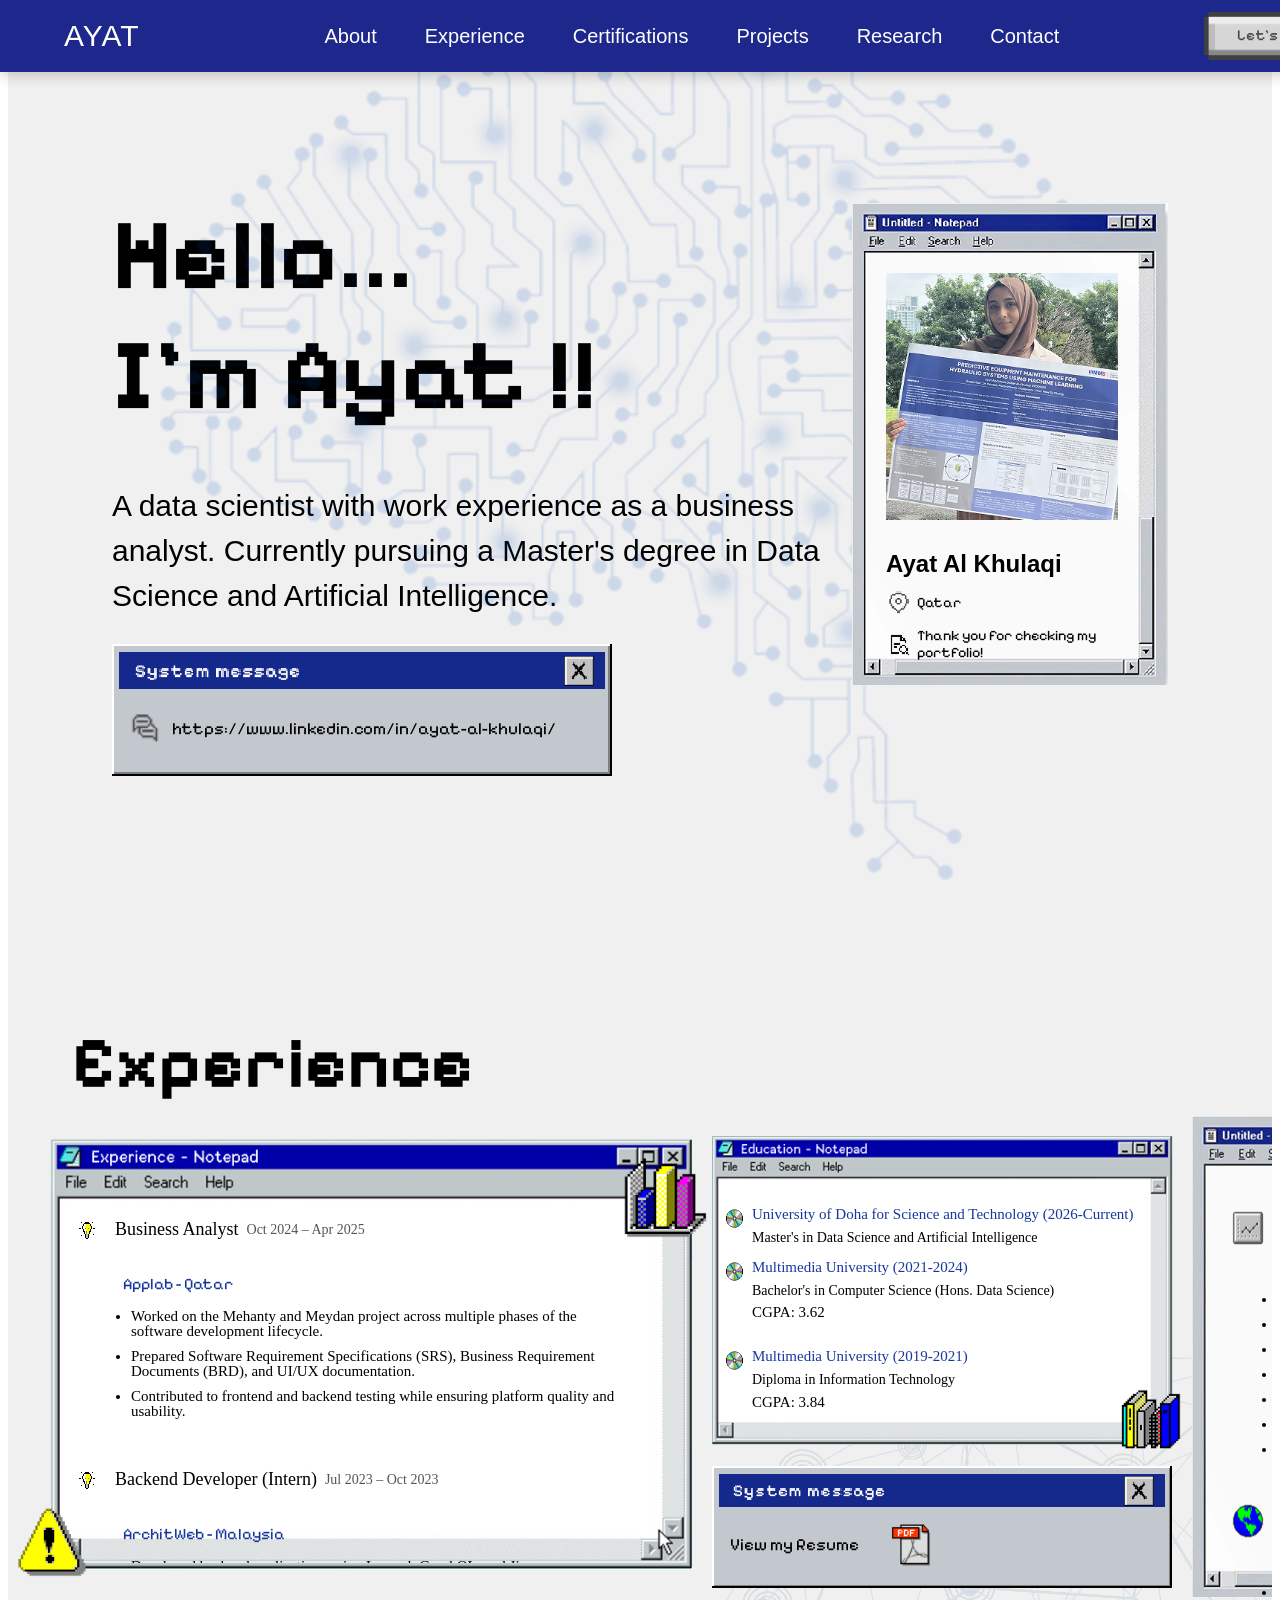
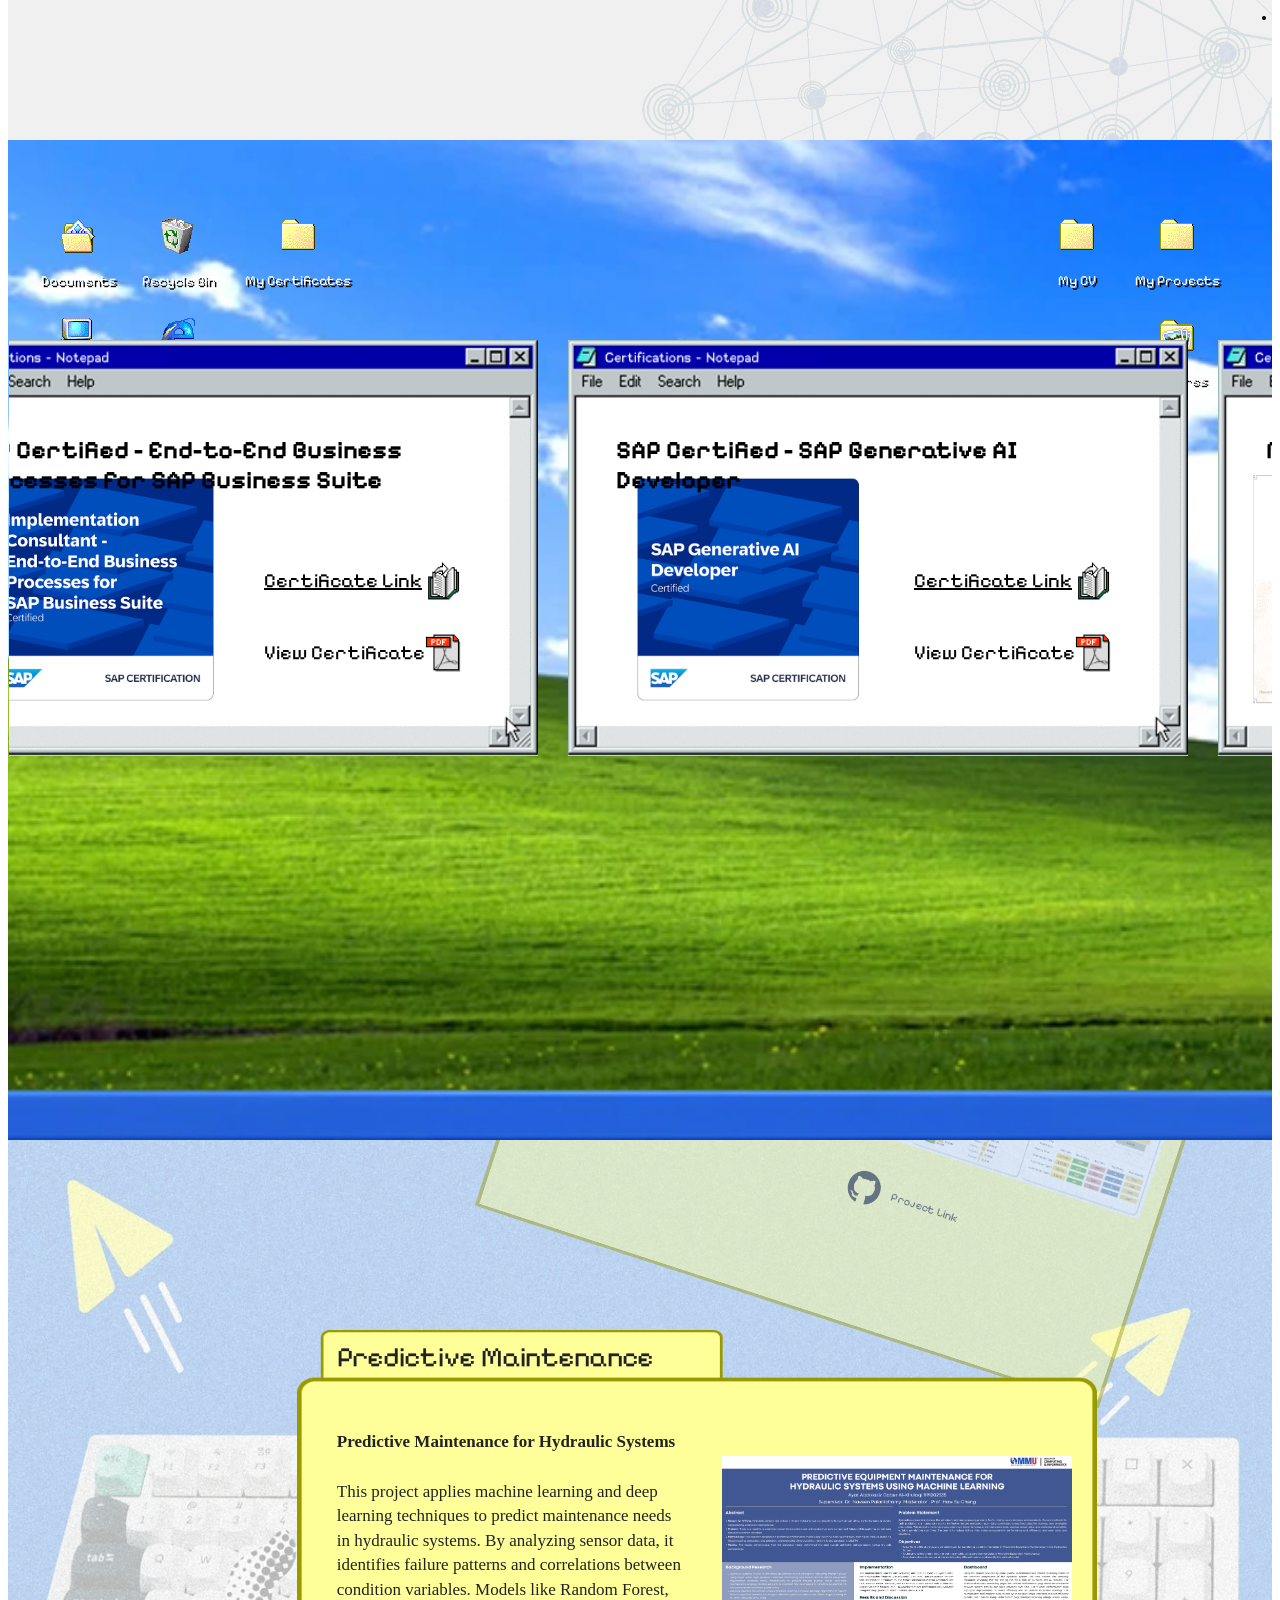
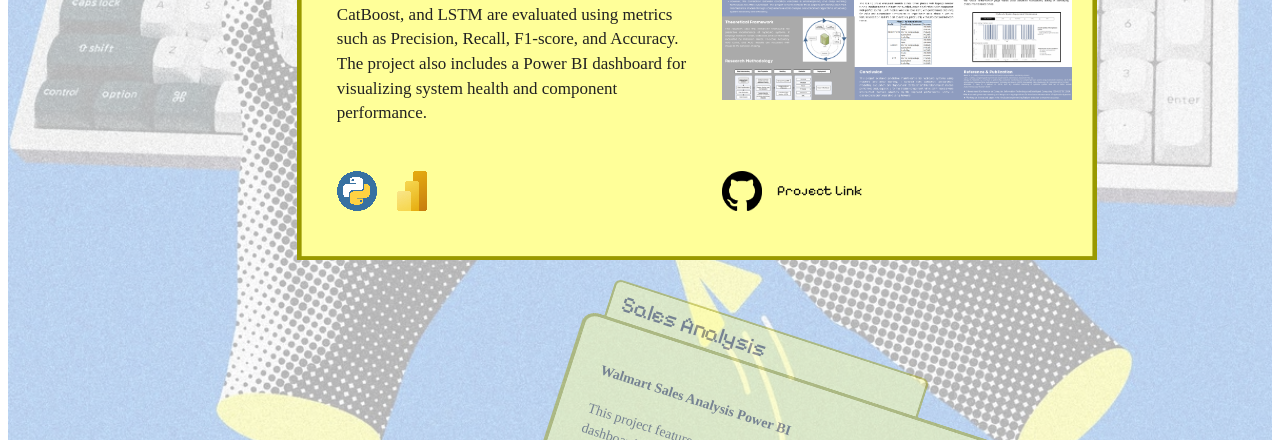
==== index.html @ b6288d49 "Changed the main file name" ====
<!DOCTYPE html>
<html lang="en">

<head>
    <meta charset="UTF-8">

    <meta
        name="viewport"
        content="width=device-width, initial-scale=1.0"
    >

    <title>Ayat Portfolio</title>

    <link rel="stylesheet" href="css/style.css">
    <link rel="stylesheet" href="css/header.css">
    <link rel="stylesheet" href="css/about.css">
    <link rel="stylesheet" href="css/experience.css">
    <link rel="stylesheet" href="css/cretifications.css">
    <link rel="stylesheet" href="css/projects.css">

    <link href="https://fonts.googleapis.com/css2?family=Pixelify+Sans:wght@400;500;600;700&display=swap"
    rel="stylesheet">
</head>

<body>

    <div id="header-container"></div>

    <main>

        <div id="about-container"></div>

        <div id="experience-container"></div>


        <div id="cretifications-container"></div>

        <div id="projects-container"></div>

    </main>

    <script src="js/components.js"></script>
    <script src="js/about.js"></script>
    <script src="js/cretifications.js"></script>
    <script src="js/projects.js"></script>


</body>

</html>
---- css/header.css ----
.header {
    width: 100%;
    min-height: 72px;

    background-color: #1d278c;

    display: flex;
    align-items: center;
    justify-content: space-between;

    padding: 0 64px;

    position: fixed;
    top: 0;
    left: 0;
    z-index: 1000;

    box-shadow: 0 4px 12px rgba(0, 0, 0, 0.18);
}

/* LOGO */

.header__logo a {
    font-family: "Super Pixel", sans-serif;
    font-size: 30px;
    color: #ffffff;

    text-decoration: none;
    letter-spacing: 1px;
}

/* NAVIGATION */

.header__nav ul {
    display: flex;
    align-items: center;
    gap: 48px;

    list-style: none;
}

.header__nav a {
    font-family: "Gome Pixel", sans-serif;
    font-size: 20px;

    color: #ffffff;
    text-decoration: none;

    transition: opacity 0.2s ease;
}

.header__nav a:hover {
    opacity: 0.75;
}

/* BUTTON */

.talk-btn {
    width: 140px;
    height: 48px;

    display: flex;
    align-items: center;
    justify-content: center;

    text-decoration: none;

    background-image: url("../assets/icons/header-btn.png");
    background-repeat: no-repeat;
    background-position: center;
    background-size: 100% 100%;

    transition: transform 0.15s ease;
}

.talk-btn span {
    font-family: "Pixelify Sans", sans-serif;
    font-size: 0.95rem;
    font-weight: 500;

    color: #4a4a4a;

    transform: translateY(-1px);
}

.talk-btn:hover {
    transform: translateY(-2px);
}

.talk-btn:active {
    transform: translateY(1px);
}
---- css/about.css ----
.about {
    position: relative;

    min-height: calc(100vh - var(--header-height));

    background-color: #F0F0F0;

    padding: 64px;

    display: flex;
    align-items: center;

    overflow: hidden;
}

.about::before {
    content: "";

    position: absolute;
    inset: 0;

    background-image: url("../assets/img/ml.png");
    background-repeat: no-repeat;
    background-position: center;
    background-size: contain;

    opacity: 0.15;

    pointer-events: none;

    z-index: 0;
}

.about__content {
    width: 100%;

    display: flex;
    justify-content: space-between;
    align-items: center;

    padding: 40px;
}

/* LEFT SIDE */

.about__intro {
    max-width: 740px;
}

.about__title {
    font-family: "Pixelify Sans", sans-serif;
    font-size: 100px;
    font-weight: 700;

    line-height: 1.2;

    margin-bottom: 48px;
}

.about__description {
    font-family: "Gome Pixel", sans-serif;
    font-size: 30px;

    line-height: 1.5;

    margin-bottom: 26px;
}

/* SYSTEM MESSAGE */

.system-message {
    position: relative;

    width: 500px;

    transition: opacity 0.3s ease;
}

.system-message.hidden {
    opacity: 0;
    pointer-events: none;
}

.system-message__bg {
    width: 100%;
    display: block;

    image-rendering: pixelated;
}

.system-message__content {
    position: absolute;
    inset: 0;

    display: flex;
    align-items: center;
    gap: 12px;

    padding: 36px 18px 0;

    text-decoration: none;
}

.system-message__content span {
    font-family: "Pixelify Sans", sans-serif;
    color: #000;
    font-size: 17px;
}
.system-message__content img {
    width: 30px;
    height: 30px;
}

.system-message__close {
    position: absolute;
    top: 12px;
    right: 18px;

    width: 30px;
    height: 30px;

    padding: 0;

    border: none;
    background: transparent;

    cursor: pointer;

    z-index: 2;
}

.system-message__close img {
    width: 100%;
    height: 100%;

    display: block;

    image-rendering: pixelated;
}

.system-message__close:hover {
    transform: scale(1.05);
}

/* RIGHT SIDE */

.about__card {
    position: relative;

    width: 360px;
}

.about__card-bg {
    width: 100%;
    display: block;

    image-rendering: pixelated;
}

.about__card-content {
    position: absolute;

    top: 70px;
    left: 34px;
    right: 24px;
    bottom: 24px;

    display: flex;
    flex-direction: column;
}

/* PHOTO */

.about__photo-wrapper {
    width: 90%;

    background: #d9d9d9;

    overflow: hidden;

    margin-bottom: 10px;
}

.about__photo {
    width: 100%;
    height: 100%;

    object-fit: cover;
}

/* DETAILS */

.about__name {
    font-family: "Gome Pixel", sans-serif;
    font-size: 1.5rem;

    margin-bottom: 12px;
}

.about__info {
    display: flex;
    flex-direction: column;
    gap: 12px;
}

.about__info-item {
    display: flex;
    align-items: center;
    gap: 6px;

    font-family: "Pixelify Sans", sans-serif;
    font-size: 0.9rem;
}

.about__info-item img {
    width: 25px;
    height: 25px;

    image-rendering: pixelated;
}
---- css/experience.css ----
.experience {
    position: relative;
    height: 700px;
    padding: 80px 64px;
    background-color: #F0F0F0;
    overflow: hidden;
}

.experience::before {
    content: "";
    position: absolute;
    inset: 0;

    background-image: url("../assets/img/ml-map1.png");
    background-repeat: no-repeat;
    background-position: bottom right;
    background-size: 50%;

    opacity: 0.1;

    pointer-events: none;
    z-index: 0;
}

.experience__content {
    position: relative;
    z-index: 1;

    min-height: 950px;
}

.experience__title {
    font-family: "Pixelify Sans", sans-serif;
    font-size: 72px;
    margin-bottom: 10px;
}

/* ======================
   EXPERIENCE WINDOW
====================== */

.experience-window {
    position: relative;
    width: 950px;
    right: 80px;
}

.experience-window .window-bg {
    width: 80%;
    display: block;
}

.window-content {
    position: absolute;
    top: 85px;
    left: 75px;
    right: 45px;
    bottom: 45px;

    width: 550px;

    overflow-y: auto;
}

/* ======================
   JOBS
====================== */

.job {
    margin-bottom: 32px;
}

.job__header {
    display: flex;
    align-items: center;
    gap: 8px;
}

.job__title {
    font-size: 18px;
    font-weight: 500;
}

.job__icon {
    width: 40px;
    height: 40px;

    flex-shrink: 0;

    image-rendering: pixelated;
}


.job__date {
    font-size: 14px;
    color: #555;
}

.job__company {
    font-family: "Pixelify Sans", sans-serif;
    font-size: 16px;

    color: #18379d;

    margin-left: 56px;
}

.job__details {
    margin-left: 48px;
    padding-left: 16px;
}

.job__details li {
    font-size: 15px;
    line-height: 1;
    margin-bottom: 10px;
}

/* ======================
   SKILLS WINDOW
====================== */

.skills-window {
    position: absolute;

    top: 0;
    left: 1120px;

    width: 350px;
}

.skills-window .window-bg {
    width: 90%;
    display: block;
}

.skills-content {
    position: absolute;

    top: 65px;
    left: 25px;
    right: 25px;
    bottom: 25px;
}

/* Skills Header */

.skills-header {
    display: flex;
    align-items: center;
}

.skills-header__icon {
    width: 62px;
    height: 62px;

}

.skills-header h3 {
    font-family: "Gome Pixel", sans-serif;
    font-size: 30px;
}

/* Skills List */

.skills-list {
    margin-left: 20px;
}

.skills-list li {
    font-size: 15px;
    margin-bottom: 8px;
}

/* Languages */

.languages-header {
    display: flex;
    align-items: center;

    margin-top: 10px;
}

.languages-header__icon {
    width: 62px;
    height: 62px;
    flex-shrink: 0;
}

.languages-header h3 {
    font-family: "Gome Pixel", sans-serif;
    font-size: 30px;
}

.languages-list {
    margin-left: 20px;
}

.languages-list li {
    font-size: 15px;
    margin-bottom: 8px;
}


/* ======================
   EDUCATION
====================== */

.education-window {
    position: absolute;

    top: 20px;
    left: 640px;
    width: 500px;
}

.education-window .window-bg {
    width: 100%;
    display: block;
}

.education-content {
    position: absolute;
    top: 70px;
    left: 5px;
    right: 25px;
    bottom: 25px;

    overflow-y: auto;
}

.education-item {
    display: flex;
    align-items: flex-start;

    margin-bottom: 12px;
}

.education-icon {
    width: 35px;
    height: 35px;
    margin-top: -5px;
}


.education-info {
    flex: 1;
}

.education-school {
    margin: 0 0 6px;

    color: #18379d;

    font-size: 15px;
    font-weight: 500;
}

.education-degree {
    margin: 0;

    font-size: 14px;
    line-height: 1.3;
}

.education-cgpa {
    margin-top: 4px;

    font-size: 15px;
}

/* ======================
   RESUME
====================== */
#resumeMessage {
    position: absolute;

    top: 350px;
    left: 640px;

    width: 460px;
}

#closeBtn {

    top: 10px;
}


.resume-icon {
    width: 80px !important;
    height: 80px !important;
}
---- css/cretifications.css ----
/* ==========================================
   CERTIFICATIONS
========================================== */

.cretifications {
    position: relative;
    min-height: 100vh;
    overflow: hidden;
    padding: 50px 60px;
}

/* ==========================================
   BACKGROUND
========================================== */

.certificates__background {
    position: absolute;
    inset: 0;

    width: 100%;
    height: 100%;

    object-fit: cover;

    z-index: -2;
}

/* ==========================================
   DESKTOP ICONS
========================================== */

.desktop-icons{
    position:absolute;
    inset:0;
    z-index:1;
}

/* Every icon */

.desktop-icon{

    position:absolute;

    width:120px;

    display:flex;
    flex-direction:column;
    align-items:center;

    text-decoration:none;
    color:white;
}

.desktop-icon img{

    width:72px;
    height:72px;

    image-rendering:pixelated;
}

.desktop-icon span{
    font-family:"Pixelify Sans",sans-serif;
    font-size:14px;

    text-align:center;

    color:white;
    text-shadow:2px 2px black;
}

.desktop-icon:hover img,
.desktop-icon:hover span{

    animation:bounce .5s ease;
}

/* ==========================================
   WINDOWS XP POSITIONS
========================================== */

/* Left First col */

.icon-documents{

    top:60px;
    left:10px;
}

.icon-computer{

    top:160px;
    left:10px;
}

.icon-chrome{

    top:260px;
    left:10px;
}

/* Left Second col */
.icon-recycle{

    top:60px;
    left:110px;
}

.icon-ie{

    top:160px;
    left:110px;
}
.icon-firefox{

    top:260px;
    left:110px;
}

/* Left Third col */
.icon-cretifications{
    top:60px;
    left:230px;
}


/* Right First col */
.icon-projects{

    top:60px;
    right:35px;
}

.icon-pictures{

    top:160px;
    right:35px;
}

/* Right Second col */
.icon-cv{

    top:60px;
    right:135px;
}



/* ==========================================
   SLIDER
========================================== */

.certificates-slider{
    position:absolute;

    top:200px;
    left:1px;
    right:0;

    overflow:hidden;

    z-index:10;
}
.certificates-track {
    display: flex;
    gap: 30px;
    width: max-content;
    will-change: transform;
}
/* ==========================================
   CARD
========================================== */

.certificate-card{
    position:relative;
    flex:0 0 620px;

    height:auto;
}

.certificate-window{
    width:620px;
    display:block;
}

/* ==========================================
   CONTENT
========================================== */

.certificate-content{
    position:absolute;

    top:55px;
    left:30px;
    right:28px;
    bottom:25px;
}

/* Title */

.certificate-title{
    position:absolute;

    top:15px;
    left:18px;
    right:18px;

    font-family:"Pixelify Sans";
    font-size:25px;
    line-height:1.2;
}

/* Certificate Preview */

.certificate-preview{
    position:absolute;
    top:80px;
    left: 5px;

    width:300px;
    object-fit:contain;
}

/* Links */

.certificate-links{
    position:absolute;

    top:150px;
    right:85px;

    display:flex;
    flex-direction:column;
}

.certificate-links a{
    display:flex;
    align-items:center;
    gap:15px;

    text-decoration:none;
    color:black;

    font-family:"Pixelify Sans";
    font-size:20px;
}

.certificate-links img{
    width:72px;
    height:72px;
    position: relative;
    left:230px;

}

.certificate-links span {
    transition: .2s;
}

.certificate-link span{
    text-decoration: underline; 
}

/* ==========================================
   RESPONSIVE
========================================== */

@media (max-width:1400px){

    .certificate-card{

        flex:0 0 340px;

    }

}

@media (max-width:1200px){

    .desktop-icons{

        display:none;

    }

    .certificates-slider{

        left:40px;

    }

}
---- css/projects.css ----
/* ==========================================
   PROJECTS SECTION
========================================== */

.projects{
    position:relative;

    min-height:100vh;

    overflow:hidden;

    display:flex;
    justify-content:center;
    align-items:center;
}

/* ==========================================
   BACKGROUND
========================================== */

.projects__background{

    position:absolute;
    inset:0;

    width:100%;
    height:100%;

    object-fit:cover;

    opacity:.3;

    z-index:-2;

}



/* ==========================================
   SLIDER
========================================== */

.projects-slider{

    position:relative;

    width:100%;

    height:400px;

}

/* ==========================================
   PROJECT POSITIONS
========================================== */

.project-slide{

    position:absolute;

    width:760px;
    height:520px;

    transition:
        transform 1.5s ease,
        opacity 1.5s ease;

}

/* Center Folder */

.project-slide.active{

    top:130px;
    right:-260px;
    transform:
        translate(-50%,-50%)
        scale(1);

    opacity:1;

    z-index:5;

}

/* Top Right Folder */

.project-slide.next{

    top:130px;
    right:-260px;

    transform:
        rotate(12deg)
        scale(.88);

    opacity:0.5;

    z-index:2;

}

/* Bottom Left Folder */

.project-slide.previous{

    bottom:-100px;
    left:-260px;

    transform:
        rotate(-12deg)
        scale(.88);

    opacity:0.5;

    z-index:2;

}

/* ==========================================
   FOLDER
========================================== */

.project-folder{

    position:absolute;

    width:560px;
    height:120px;

    left:45%;

    transform-origin:center;

    transition:
        transform 2.2s ease,
        opacity 2.2s ease;

}

/* Current */

.project-folder.center{

    transform:
        translate(-50%,-50%)
        rotate(0deg)
        scale(1);

    opacity:1;
    z-index:5;

}

/* Next */

.project-folder.top{

    transform:
        translate(-8%,-450%)
        rotate(18deg)
        scale(.82);

    opacity:.45;
    z-index:2;

}

/* Previous */

.project-folder.bottom{

    transform:
        translate(-10%,450%)
        rotate(18deg)
        scale(.82);

    opacity:.45;
    z-index:2;

}

.project-folder__image{
    height: 530px;
    width: 800px;
}


/* ==========================================
   CONTENT
========================================== */

.project-content{

    position:absolute;

    inset:0;

}

/* ==========================================
   TITLE
========================================== */

.project-name{

    position:absolute;

    top:10px;
    left:40px;

    width:670px;

    font-family:"Pixelify Sans",sans-serif;

    font-size:28px;

    color:#222;

}

/* ==========================================
   GRID
========================================== */

.project-grid{

    position:absolute;

    top:100px;
    left:40px;

    width:500px;

    display:grid;

    grid-template-columns:1fr 1fr;

    grid-template-rows:auto auto;

    column-gap:35px;

    row-gap:45px;

}

/* ==========================================
   DESCRIPTION
========================================== */

.project-description{


    font-size:17px;
    width: 350px;

    line-height:1.45;

    color:#222;

}

/* ==========================================
   IMAGE
========================================== */

.project-preview{

    display:flex;

    justify-content:center;

    align-items:center;

}

.project-preview img{

    width:350px;

    max-height:250px;

    object-fit:contain;

}

/* ==========================================
   SKILLS
========================================== */

.project-skills{

    display:flex;

    flex-wrap:wrap;

    gap:15px;

    align-items:center;

}

.project-skills img{

    width:40px;
    height:40px;

    image-rendering:pixelated;

    transition:.25s;

}

.project-skills img:hover{

    animation:bounce .5s ease;

}

/* ==========================================
   GITHUB
========================================== */

.project-github{

    display:flex;

    align-items:center;

    gap:15px;

    text-decoration:none;

    color:#111;

    font-family:"Pixelify Sans",sans-serif;

    font-size:14px;

}

.project-github img{

    width:40px;
    height:40px;

}

.project-github:hover {
    text-decoration:underline;
}

/* ==========================================
   RESPONSIVE
========================================== */

@media (max-width:1500px){

    .project-slide{

        transform-origin:center;

    }

    .project-slide.active{

        transform:
            translate(-50%,-50%)
            scale(.85);

    }

}

@media (max-width:1200px){

    .project-slide.active{

        transform:
            translate(-50%,-50%)
            scale(.72);

    }

    .project-slide.next,
    .project-slide.previous{

        display:none;

    }

}
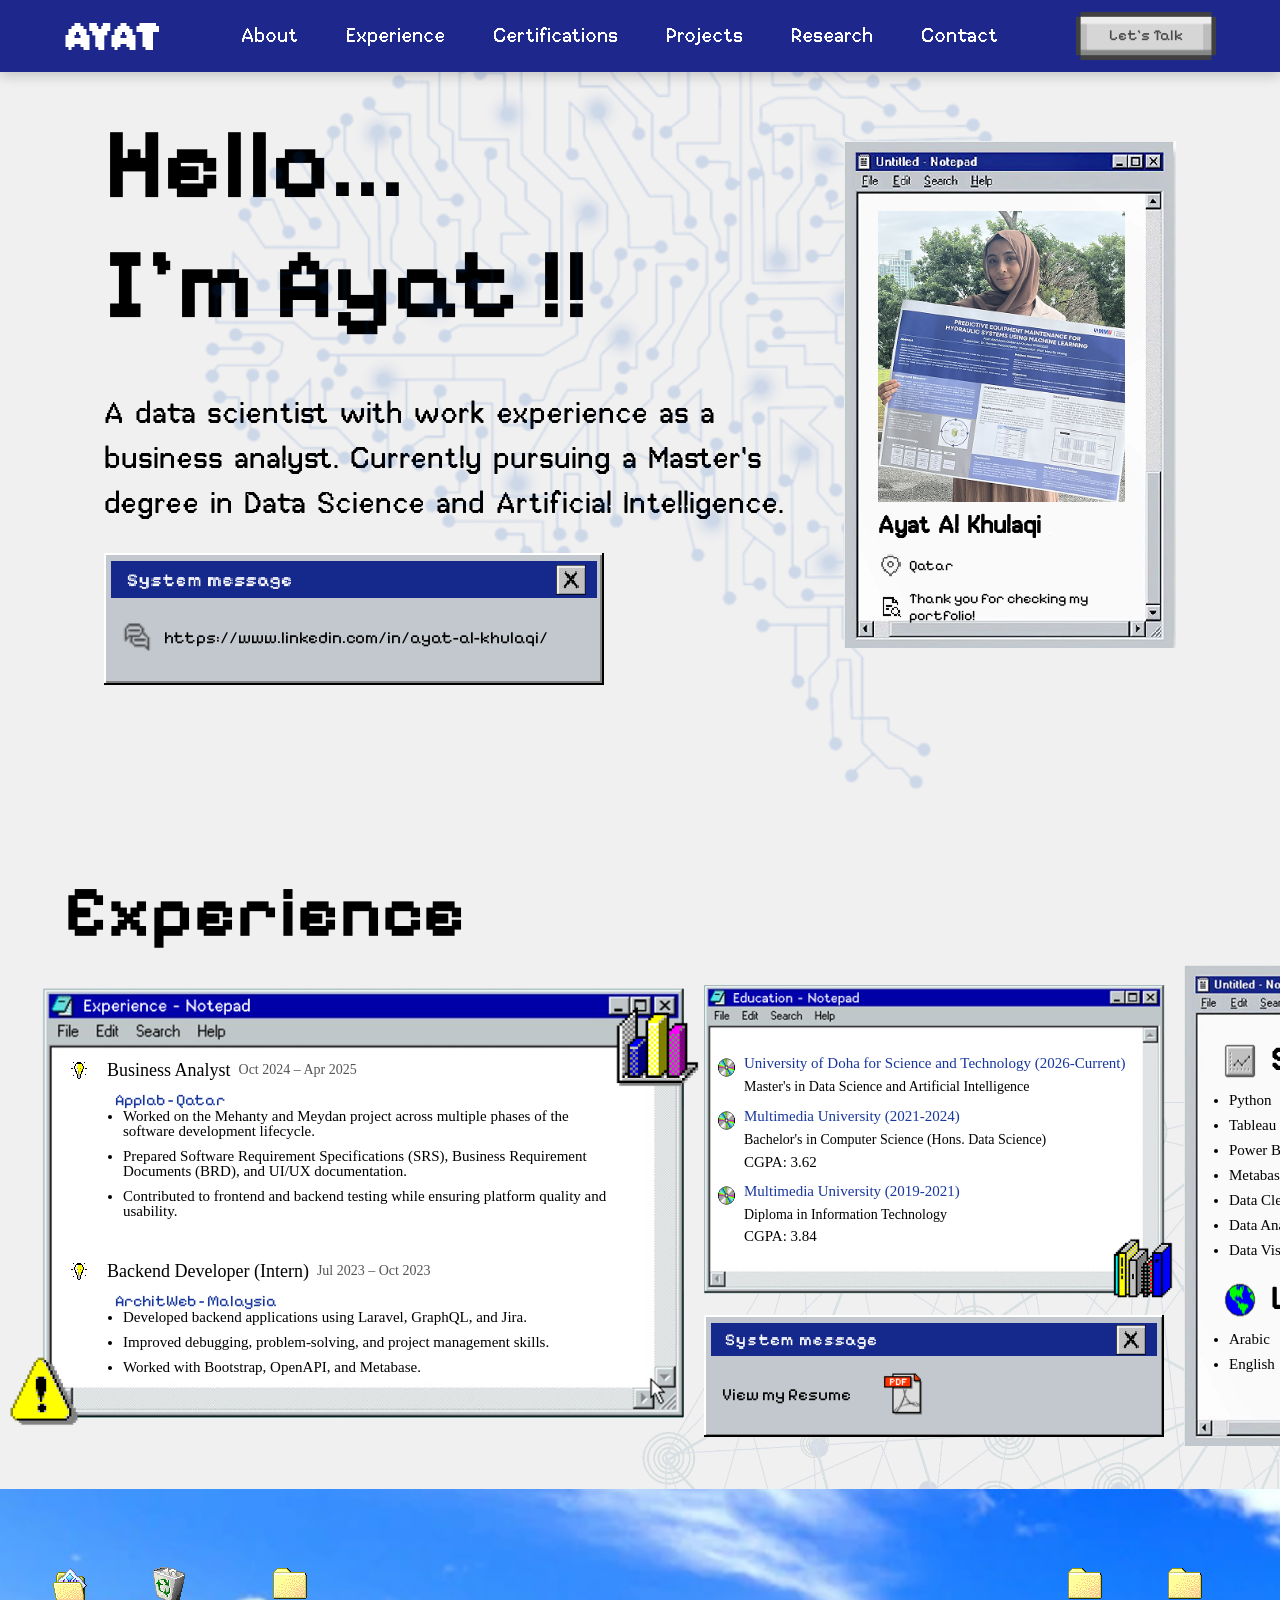
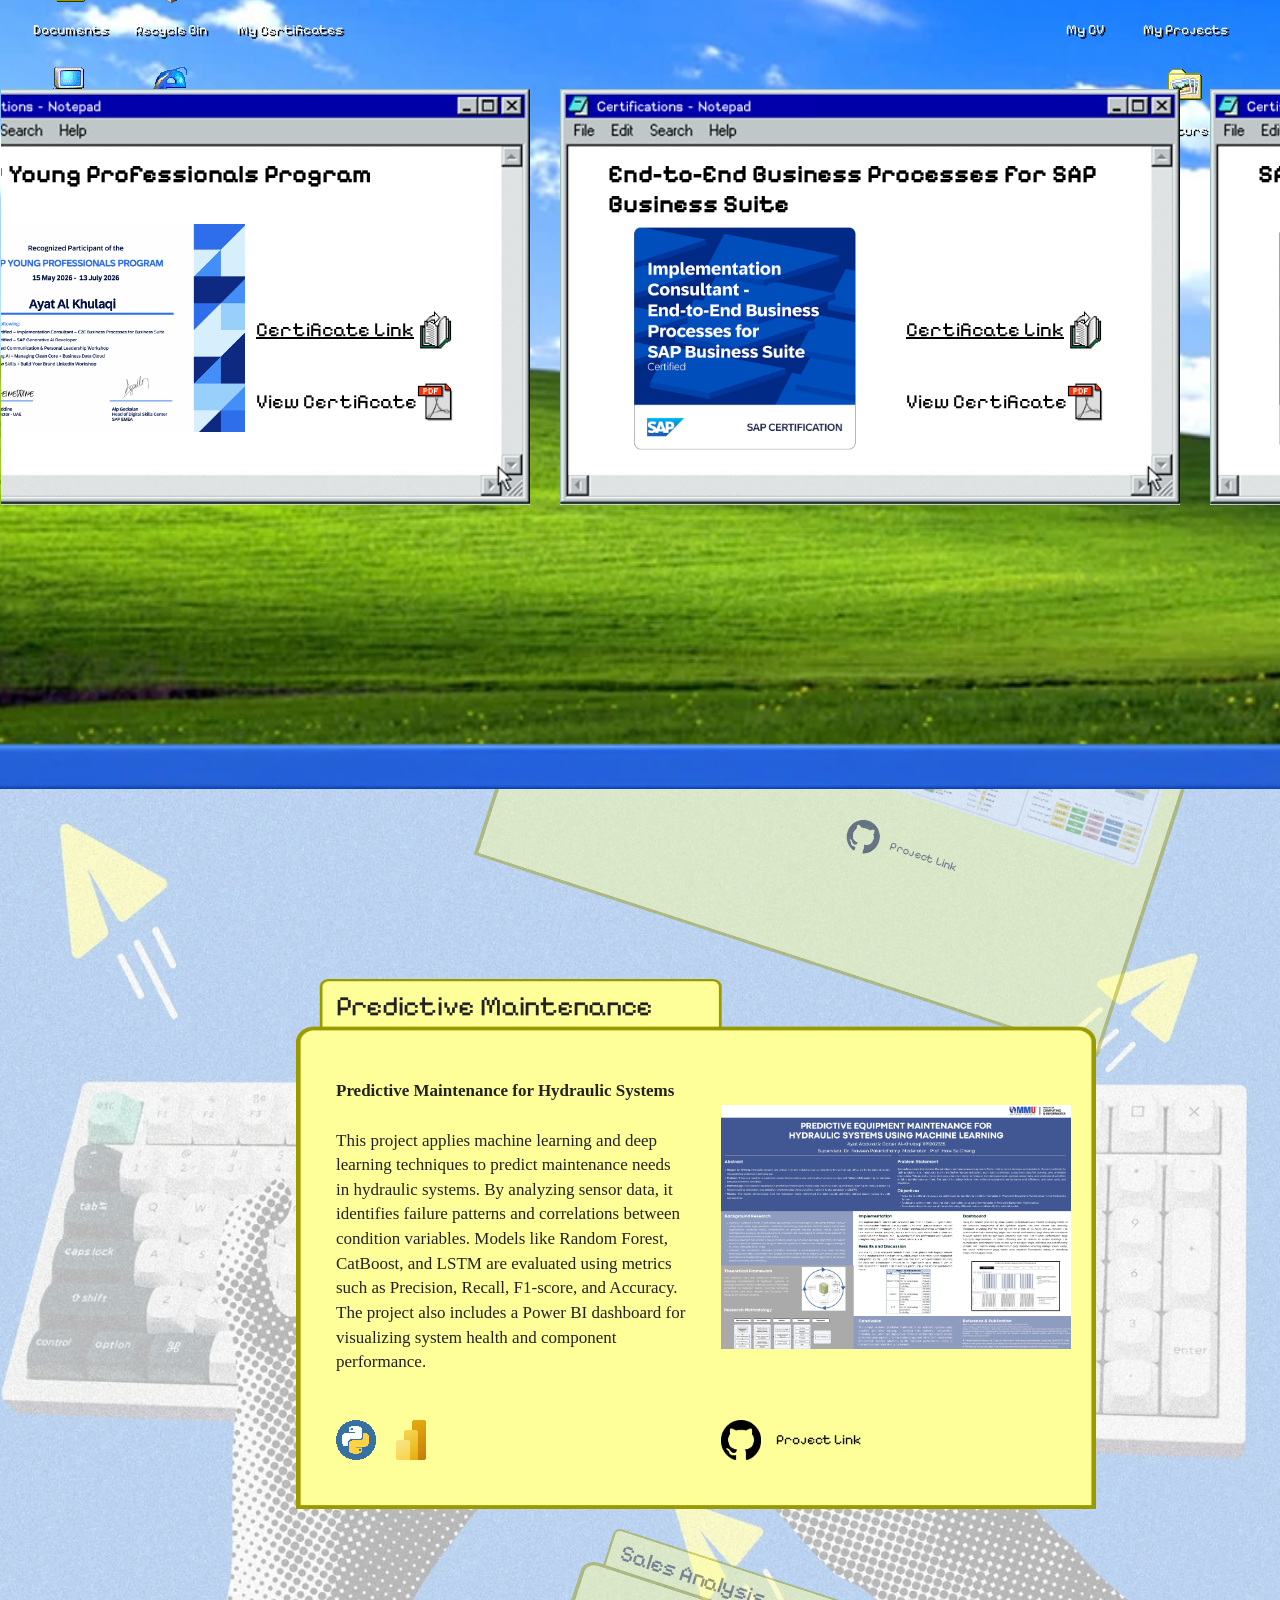
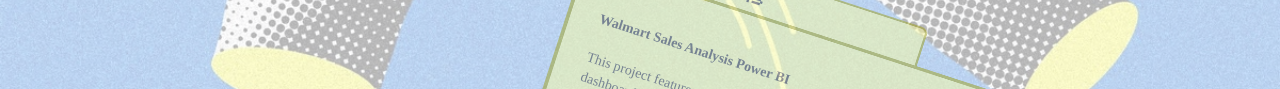
==== commit 8afcc451: "CSS file" ====
--- a/index.html
+++ b/index.html
@@ -11,7 +11,7 @@
 
     <title>Ayat Portfolio</title>
 
-    <link rel="stylesheet" href="css/style.css">
+    <link rel="stylesheet" href="style.css">
     <link rel="stylesheet" href="css/header.css">
     <link rel="stylesheet" href="css/about.css">
     <link rel="stylesheet" href="css/experience.css">
--- a/style.css
+++ b/style.css
@@ -0,0 +1,67 @@
+
+* {
+    margin: 0;
+    padding: 0;
+    box-sizing: border-box;
+}
+
+html,
+body {
+    width: 100%;
+    overflow-x: hidden;
+    cursor: url("../assets/cursors/pixel.cur"), auto;
+}
+a,
+button,
+.talk-btn,
+.job__icon,
+.languages-header__icon,
+.skills-header__icon,
+.system-message__close img,
+.project-github img,
+.project-github span,
+.project-skills {
+    cursor: url("../assets/cursors/pointer.cur"), pointer;
+}
+
+/* FONT IMPORTS */
+
+@font-face {
+    font-family: "Super Pixel";
+    src: url("../fonts/SuperPixel-m2L8j.ttf") format("truetype");
+    font-display: swap;
+}
+
+@font-face {
+    font-family: "Gome Pixel";
+    src: url("../fonts/GomePixel-ARJd7.otf") format("opentype");
+    font-display: swap;
+}
+
+
+.job__icon:hover,
+.skills-header__icon:hover,
+.languages-header__icon:hover,
+.education-icon:hover,
+.certificate-links a:hover img,
+.certificate-links a:hover span,
+.project-github:hover img,
+.project-github:hover span {
+    animation: bounce 0.5s ease;
+}
+
+@keyframes bounce {
+    0%,100% {
+        transform: translateY(0);
+    }
+
+    30% {
+        transform: translateY(-8px);
+    }
+
+    60% {
+        transform: translateY(-3px);
+    }
+}
+
+
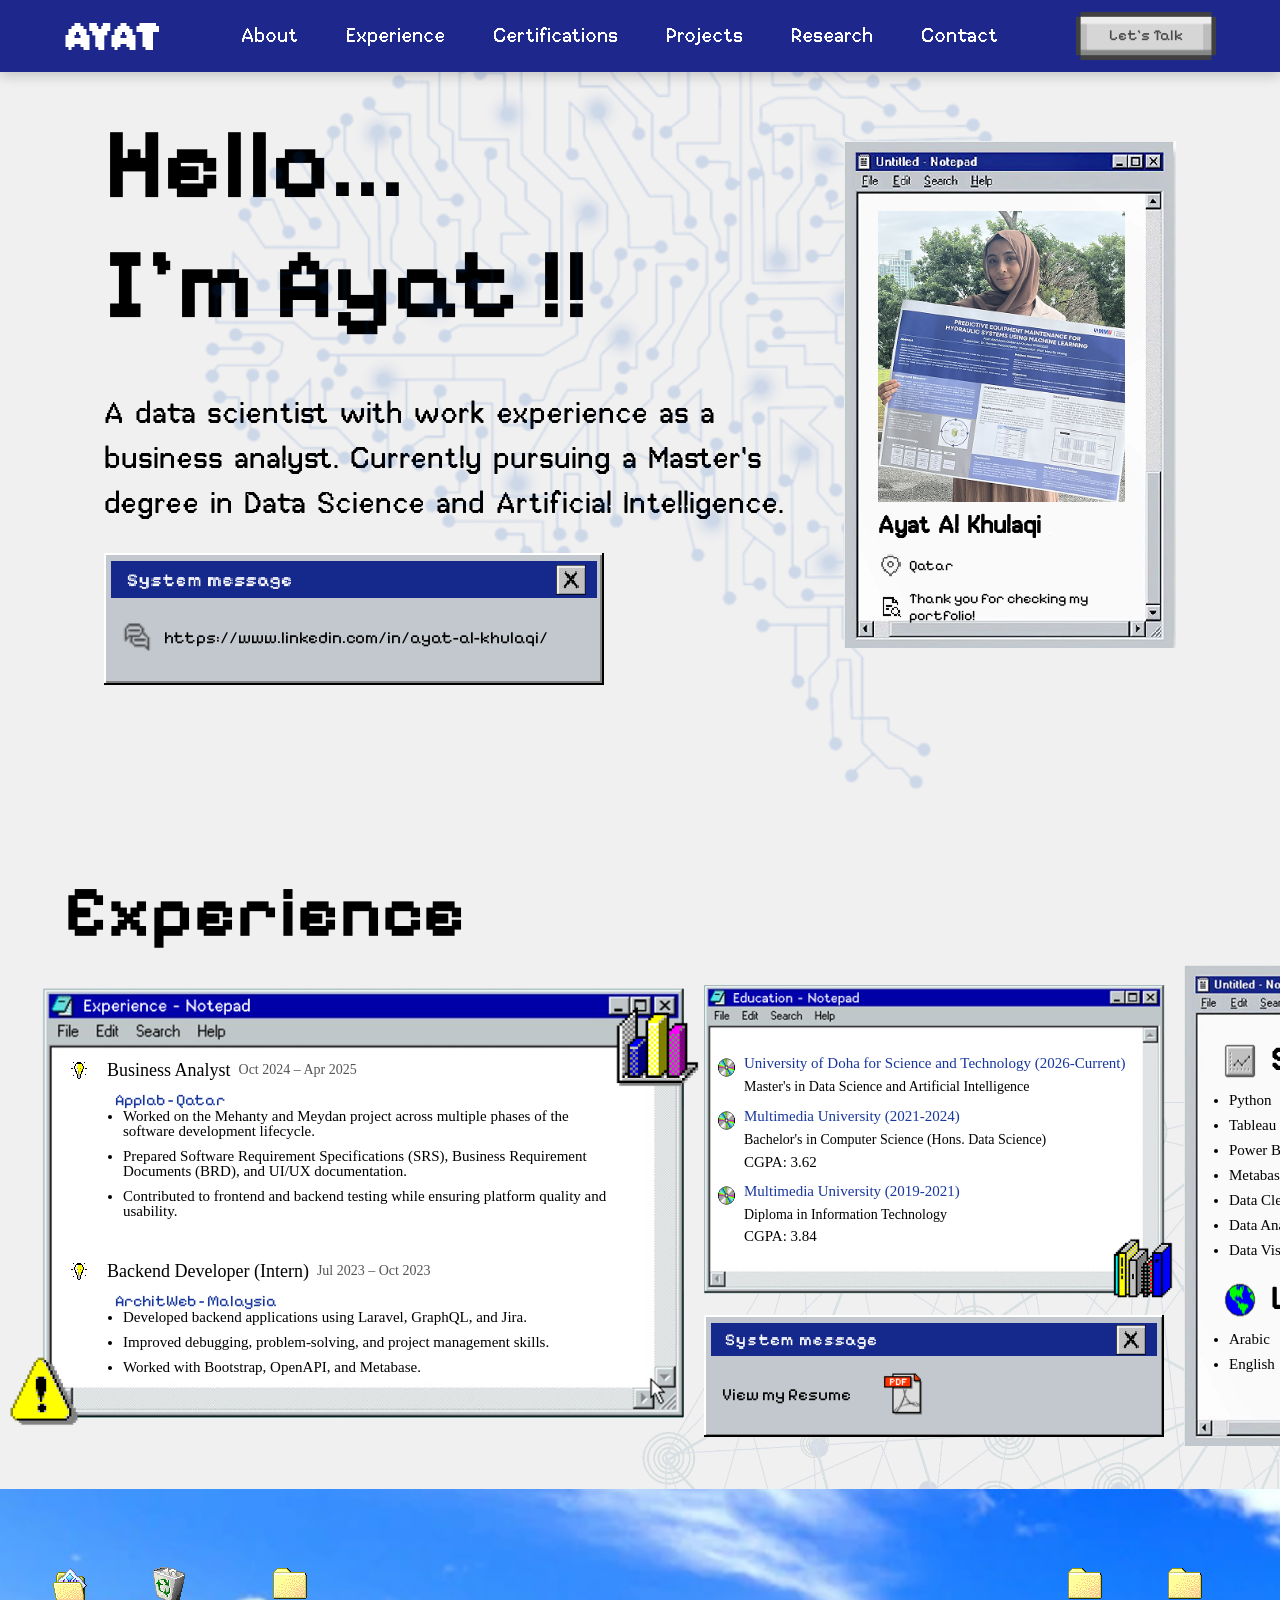
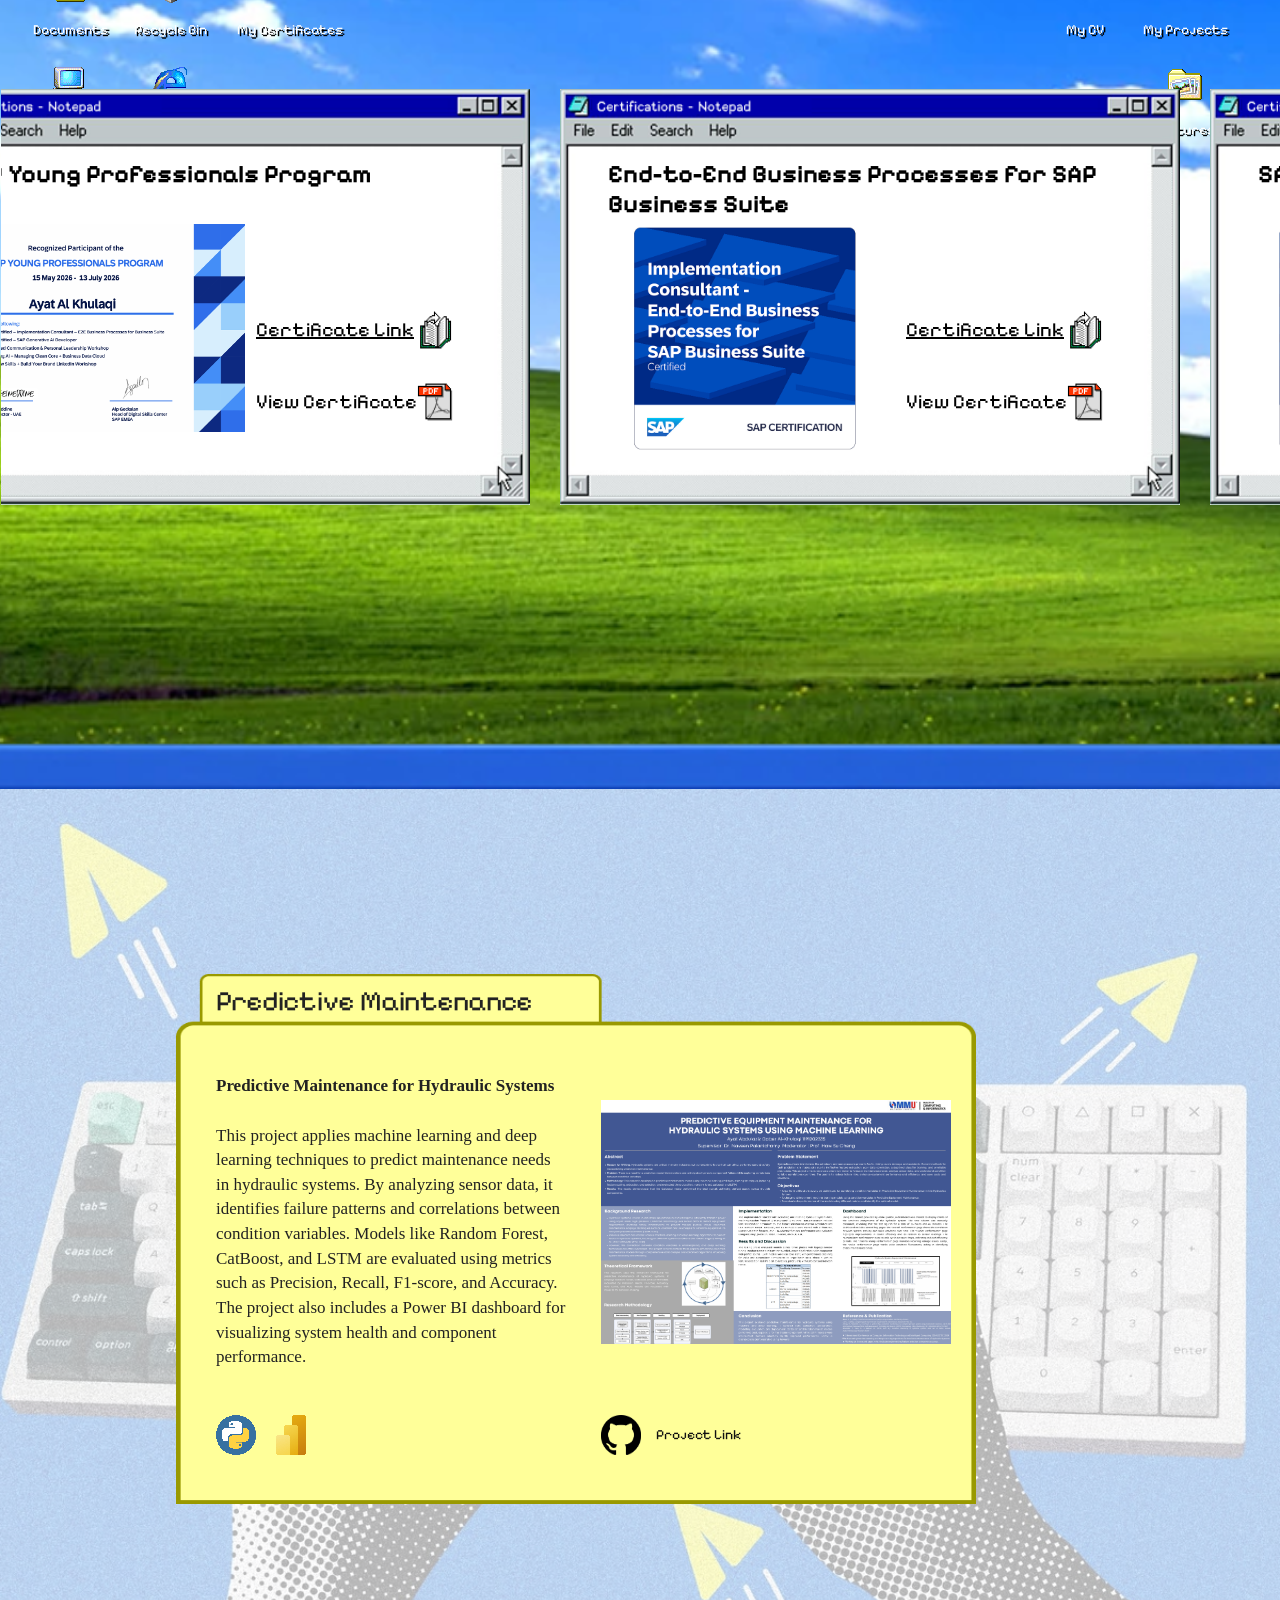
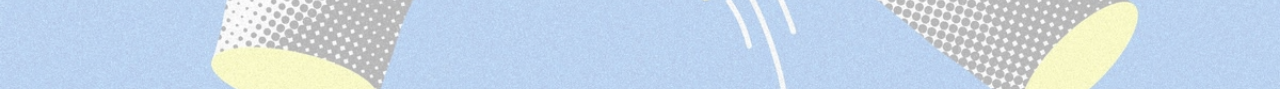
==== commit e1607504: "mobile view css" ====
--- a/index.html
+++ b/index.html
@@ -25,7 +25,6 @@
 <body>
 
     <div id="header-container"></div>
-
     <main>
 
         <div id="about-container"></div>
@@ -43,6 +42,7 @@
     <script src="js/about.js"></script>
     <script src="js/cretifications.js"></script>
     <script src="js/projects.js"></script>
+    <script src="js/mobileMenu.js"></script>
 
 
 </body>
--- a/css/header.css
+++ b/css/header.css
@@ -89,4 +89,306 @@
 
 .talk-btn:active {
     transform: translateY(1px);
+}
+
+/* ==========================================
+   MOBILE MENU
+========================================== */
+
+/* Hide mobile menu by default */
+
+.mobile-menu-btn,
+.mobile-menu {
+    display: none;
+}
+
+
+/* ==========================================
+   MOBILE
+========================================== */
+
+@media (max-width: 600px) {
+
+    /* HEADER */
+
+    .header {
+        min-height: 64px;
+
+        padding: 0 20px;
+
+        z-index: 1000;
+    }
+
+
+    /* LOGO */
+
+    .header__logo a {
+        font-size: 24px;
+    }
+
+
+    /* Hide desktop navigation */
+
+    .header__nav,
+    .talk-btn {
+        display: none;
+    }
+
+
+    /* ======================================
+       MENU BUTTON
+    ====================================== */
+
+    .mobile-menu-btn {
+
+        display: flex;
+
+        align-items: center;
+        justify-content: center;
+
+        width: 90px;
+        height: 42px;
+
+        border: none;
+
+        background: transparent;
+
+        background-image: url("../assets/icons/header-btn.png");
+        background-repeat: no-repeat;
+        background-position: center;
+        background-size: 100% 100%;
+
+        cursor: url("../assets/cursors/pointer.cur"), pointer;
+
+        padding: 0;
+
+        transition:
+            transform .15s ease;
+
+        position: relative;
+
+        z-index: 1002;
+    }
+
+
+    .mobile-menu-btn span {
+
+        font-family:
+            "Pixelify Sans",
+            sans-serif;
+
+        font-size: 16px;
+
+        color: #4a4a4a;
+    }
+
+
+    .mobile-menu-btn:hover {
+
+        transform:
+            translateY(-2px);
+
+    }
+
+
+    .mobile-menu-btn:active {
+
+        transform:
+            translateY(1px);
+
+    }
+
+
+    /* ======================================
+       MOBILE MENU PANEL
+    ====================================== */
+
+    .mobile-menu {
+
+        display: block;
+
+        position: absolute;
+
+        top: 64px;
+        left: 0;
+
+        width: 100%;
+
+        background-color: #1d278c;
+
+        box-shadow:
+            0 6px 12px rgba(0, 0, 0, .25);
+
+        opacity: 0;
+
+        visibility: hidden;
+
+        transform:
+            translateY(-15px);
+
+        transition:
+            opacity .2s ease,
+            transform .2s ease,
+            visibility .2s ease;
+
+        z-index: 1001;
+    }
+
+
+    /* OPEN STATE */
+
+    .mobile-menu.active {
+
+        opacity: 1;
+
+        visibility: visible;
+
+        transform:
+            translateY(0);
+
+    }
+
+
+    /* ======================================
+       MENU LIST
+    ====================================== */
+
+    .mobile-menu ul {
+
+        list-style: none;
+
+        display: flex;
+
+        flex-direction: column;
+
+        width: 100%;
+
+        padding: 10px 0 15px;
+
+        margin: 0;
+
+    }
+
+
+    .mobile-menu li {
+
+        width: 100%;
+
+    }
+
+
+    .mobile-menu li a {
+
+        display: block;
+
+        width: 100%;
+
+        padding: 15px 25px;
+
+        font-family:
+            "Gome Pixel",
+            sans-serif;
+
+        font-size: 19px;
+
+        color: white;
+
+        text-decoration: none;
+
+        transition:
+            background-color .15s ease,
+            padding-left .15s ease;
+
+    }
+
+
+    .mobile-menu li a:hover {
+
+        background-color:
+            rgba(255, 255, 255, .12);
+
+        padding-left: 32px;
+
+    }
+
+
+    /* ======================================
+       MOBILE LET'S TALK
+    ====================================== */
+
+    .mobile-menu-talk {
+
+        margin-top: 5px;
+
+        border-top:
+            1px solid rgba(255, 255, 255, .2);
+
+        padding-top: 5px;
+
+    }
+
+
+    .mobile-menu-talk a {
+
+        font-family:
+            "Pixelify Sans",
+            sans-serif !important;
+
+    }
+
+}
+
+
+/* ==========================================
+   SMALL PHONES
+========================================== */
+
+@media (max-width: 480px) {
+
+    .header {
+
+        padding:
+            0 15px;
+
+    }
+
+
+    .header__logo a {
+
+        font-size: 21px;
+
+    }
+
+
+    .mobile-menu-btn {
+
+        width: 80px;
+        height: 38px;
+
+    }
+
+
+    .mobile-menu-btn span {
+
+        font-size: 14px;
+
+    }
+
+
+    .mobile-menu {
+
+        top: 64px;
+
+    }
+
+
+    .mobile-menu li a {
+
+        font-size: 17px;
+
+        padding:
+            14px 20px;
+
+    }
+
 }
--- a/css/about.css
+++ b/css/about.css
@@ -217,4 +217,71 @@
     height: 25px;
 
     image-rendering: pixelated;
+}
+
+/* Mobile Responsive */
+@media screen and (max-width: 600px) {
+
+    .about {
+        padding: 24px 16px;
+    }
+
+    .about__content {
+        flex-direction: column;
+        gap: 32px;
+        padding: 0;
+        text-align: center;
+    }
+
+    .about__intro {
+        max-width: 100%;
+    }
+
+    .about__title {
+        font-size: 3rem; /* ~48px */
+        margin-bottom: 24px;
+    }
+
+    .about__description {
+        font-size: 1rem; /* ~16px */
+        margin-bottom: 20px;
+    }
+
+    .system-message {
+        width: 100%;
+        max-width: 400px;
+        margin: 0 auto;
+    }
+
+    .system-message__content {
+        padding: 24px 12px 0;
+    }
+
+    .system-message__content span {
+        font-size: 16px;
+    }
+
+    .system-message__close{
+        top: 8px;
+        width: 25px;
+        height: 25px;
+    }
+
+    .about__card {
+        width: 100%;
+        max-width: 320px;
+    }
+
+    .about__name {
+        font-size: 1.2rem;
+    }
+
+    .about__info-item {
+        font-size: 0.8rem;
+    }
+
+    .about__info-item img {
+        width: 20px;
+        height: 20px;
+    }
 }
--- a/css/experience.css
+++ b/css/experience.css
@@ -291,3 +291,152 @@
     width: 80px !important;
     height: 80px !important;
 }
+
+/* ======================
+   MOBILE RESPONSIVE
+====================== */
+
+@media screen and (max-width: 600px) {
+
+    .experience {
+        height: auto;
+        padding: 32px 16px;
+    }
+
+    .experience::before {
+        background-size: 90%;
+    }
+
+    .experience__content {
+        min-height: auto;
+    }
+
+    .experience__title {
+        font-size: 3rem;
+        text-align: center;
+        margin-bottom: 24px;
+    }
+
+    /* Experience Window */
+    .experience-window {
+        position: relative;
+        width: 100%;
+        right: 0;
+        margin-bottom: 24px;
+    }
+
+    .experience-window .window-bg {
+        width: 100%;
+    }
+
+    .window-content {
+        position: absolute;
+        top: 45px;
+        left: 20px;
+        right: 20px;
+        bottom: 20px;
+
+        width: 80%;
+        height: 60%;
+        overflow-y: auto;
+    }
+
+    /* Education Window */
+    .education-window {
+        position: relative;
+        top: 0;
+        left: 0;
+        width: 100%;
+    }
+
+    .education-content{
+        top: 45px;
+        width: 80%;
+        height: 60%;
+    } 
+
+    /* Skills Window */
+    .skills-window {
+        position: relative;
+        top: 0;
+        left: 0;
+        width: 100%;
+        margin-bottom: 24px;
+    }
+
+    .skills-window .window-bg {
+        width: 100%;
+    }
+
+    /* Resume Message */
+    #resumeMessage {
+        position: relative;
+        top: 0;
+        left: 0;
+        width: 100%;
+    }
+
+    #resumeMessage span{
+
+        font-size: 24px;
+    }
+    /* Text Scaling */
+    .job__title {
+        font-size: 16px;
+    }
+
+    .job__company {
+        margin-left: 48px;
+        font-size: 14px;
+    }
+
+    .job__date {
+        font-size: 12px;
+    }
+
+    .job__details {
+        margin-left: 40px;
+    }
+
+    .job__details li {
+        font-size: 13px;
+        line-height: 1.4;
+    }
+
+    .skills-header h3,
+    .languages-header h3 {
+        font-size: 22px;
+    }
+
+    .skills-header__icon,
+    .languages-header__icon {
+        width: 48px;
+        height: 48px;
+    }
+
+    .skills-list li,
+    .languages-list li {
+        font-size: 14px;
+    }
+
+    .education-school {
+        font-size: 14px;
+    }
+
+    .education-degree,
+    .education-cgpa {
+        font-size: 13px;
+    }
+
+    .resume-icon {
+        width: 70px !important;
+        height: 70px !important;
+    }
+
+    #closeBtn {
+    top: 8px;
+    width: 25px;
+    height: 25px;
+    }
+
+}
--- a/css/cretifications.css
+++ b/css/cretifications.css
@@ -289,4 +289,70 @@
 
     }
 
+}
+
+@media (max-width: 600px) {
+
+    .certificates-slider{
+        top:320px;
+        left: 1px;
+    }
+    .certificate-card {
+        flex: 0 0 120vw;
+        width: 120vw;
+    }
+
+    .certificate-window {
+        width: 100%;
+    }
+
+    .certificate-content {
+        top: 45px;
+        left: 12px;
+        right: 12px;
+        bottom: 12px;
+    }
+
+    .certificate-title {
+        position: absolute;
+        top: 10px;
+        left: 12px;
+        right: 12px;
+
+        font-size: 20px;
+        line-height: 1.2;
+    }
+
+    .certificate-preview {
+        position: absolute;
+        top: 60px;
+        left: 5px;
+
+        width: 42%;
+        max-width: none;
+    }
+
+    .certificate-links {
+        position: absolute;
+
+        top: 80px;
+        right: 70px;
+
+        width: 40%;
+
+        display: flex;
+        flex-direction: column;
+        gap: 25px;
+    }
+
+    .certificate-links a {
+        gap: 8px;
+        font-size: 18px;
+    }
+
+    .certificate-links img {
+        position: static;
+        width: 32px;
+        height: 32px;
+    }
 }
--- a/css/projects.css
+++ b/css/projects.css
@@ -43,7 +43,7 @@
 .projects-slider{
 
     position:relative;
-
+    top: 200px;
     width:100%;
 
     height:400px;
@@ -125,8 +125,8 @@
 
     position:absolute;
 
-    width:560px;
-    height:120px;
+    width:800px;
+    height:530px;
 
     left:45%;
 
@@ -181,8 +181,20 @@
 }
 
 .project-folder__image{
-    height: 530px;
-    width: 800px;
+
+    display:block;
+
+    width:800px;
+    height:530px;
+
+    max-width:none;
+    max-height:none;
+
+    object-fit:fill;
+
+    user-select:none;
+    pointer-events:none;
+
 }
 
 
@@ -276,6 +288,7 @@
 
 .project-preview img{
 
+    max-width: none; 
     width:350px;
 
     max-height:250px;
@@ -391,3 +404,346 @@
 
 }
 
+
+@media (max-width: 600px){
+
+    /* ======================================
+       PROJECT SECTION
+    ====================================== */
+
+    .projects{
+
+        min-height:100vh;
+        width:100%;
+
+        overflow:hidden;
+
+        display:flex;
+        justify-content:center;
+        align-items:center;
+
+    }
+
+
+    /* ======================================
+       BACKGROUND
+    ====================================== */
+
+    .projects__background{
+
+        width:100%;
+        height:100%;
+
+        object-fit:cover;
+
+        opacity:.3;
+
+    }
+
+
+    /* ======================================
+       SLIDER
+    ====================================== */
+
+    .projects-slider{
+
+        position:relative;
+
+        top:-100px;
+
+        width:100%;
+        height:600px;
+
+    }
+
+
+    /* ======================================
+       PROJECT SLIDES
+    ====================================== */
+
+    .project-slide{
+
+        width:100%;
+        height:600px;
+
+        left:0;
+        right:auto;
+
+    }
+
+
+    /* Hide moving folders */
+
+    .project-slide.next,
+    .project-slide.previous{
+
+        display:none;
+
+    }
+
+
+    /* ======================================
+       ACTIVE SLIDE
+    ====================================== */
+
+    .project-slide.active{
+
+        position:absolute;
+
+        top:50%;
+        left:50%;
+
+        right:auto;
+        bottom:auto;
+
+        width:100%;
+
+        transform:
+            translate(-50%,-50%)
+            scale(.43);
+
+        opacity:1;
+
+        z-index:5;
+
+    }
+
+
+    /* ======================================
+       FOLDER
+    ====================================== */
+
+    .project-folder{
+
+        position:absolute;
+
+        width:560px;
+        height:120px;
+
+        left:50%;
+        top:50%;
+
+        transform-origin:center;
+
+    }
+
+
+    /* ======================================
+       CENTER FOLDER
+    ====================================== */
+
+    .project-folder.center{
+
+        transform:
+            translate(-50%,-50%)
+            rotate(0deg)
+            scale(.75);
+
+        opacity:1;
+
+        z-index:5;
+
+    }
+
+
+    /* Hide other folders */
+
+    .project-folder.top,
+    .project-folder.bottom{
+
+        opacity:0;
+
+        pointer-events:none;
+
+    }
+
+
+    /* ======================================
+       FOLDER IMAGE
+    ====================================== */
+
+    .project-folder__image{
+
+        width:800px;
+        height:530px;
+
+        max-width:none;
+
+        display:block;
+
+    }
+
+
+    /* ======================================
+       CONTENT
+    ====================================== */
+
+    .project-content{
+
+        position:absolute;
+
+        inset:0;
+
+        width:800px;
+        height:530px;
+
+    }
+
+
+    /* ======================================
+       TITLE
+    ====================================== */
+
+    .project-name{
+
+        top:10px;
+        left:40px;
+
+        width:670px;
+
+        font-size:32px;
+
+    }
+
+
+    /* ======================================
+       PROJECT GRID
+       
+       MOBILE:
+       ROW 1 = DESCRIPTION
+       ROW 2 = SKILLS + GITHUB
+    ====================================== */
+
+    .project-grid{
+
+        position:absolute;
+
+        top:100px;
+        left:40px;
+
+        width:500px;
+
+        display:grid;
+
+        grid-template-columns:1fr 1fr;
+
+        grid-template-rows:auto auto;
+
+        column-gap:25px;
+
+        row-gap:35px;
+
+    }
+
+
+    /* ======================================
+       DESCRIPTION
+       
+       ROW 1
+    ====================================== */
+
+    .project-description{
+
+        grid-column:1 / 3;
+
+        grid-row:1;
+
+        width:530px;
+
+        font-size:21px;
+
+        line-height:1.5;
+
+        text-align:left;
+
+    }
+
+
+    /* ======================================
+       HIDE PROJECT PREVIEW IMAGE
+    ====================================== */
+
+    .project-preview{
+
+        display:none;
+
+    }
+
+
+    /* ======================================
+       SKILLS
+       
+       ROW 2 - LEFT
+    ====================================== */
+
+    .project-skills{
+
+        grid-column:1;
+
+        grid-row:2;
+
+        width:230px;
+
+        display:flex;
+
+        flex-wrap:wrap;
+
+        align-items:center;
+
+        justify-content:flex-start;
+
+        gap:12px;
+
+    }
+
+
+    .project-skills img{
+
+        width:42px;
+        height:42px;
+
+        image-rendering:pixelated;
+
+    }
+
+
+    /* ======================================
+       GITHUB
+       
+       ROW 2 - RIGHT
+    ====================================== */
+
+    .project-github{
+
+        grid-column:2;
+
+        grid-row:2;
+
+        display:flex;
+
+        align-items:center;
+
+        justify-content:flex-start;
+
+        gap:10px;
+
+        width:220px;
+
+        font-size:18px;
+
+        text-align:left;
+
+    }
+
+
+    .project-github img{
+
+        width:42px;
+        height:42px;
+
+        flex-shrink:0;
+
+    }
+
+}
+
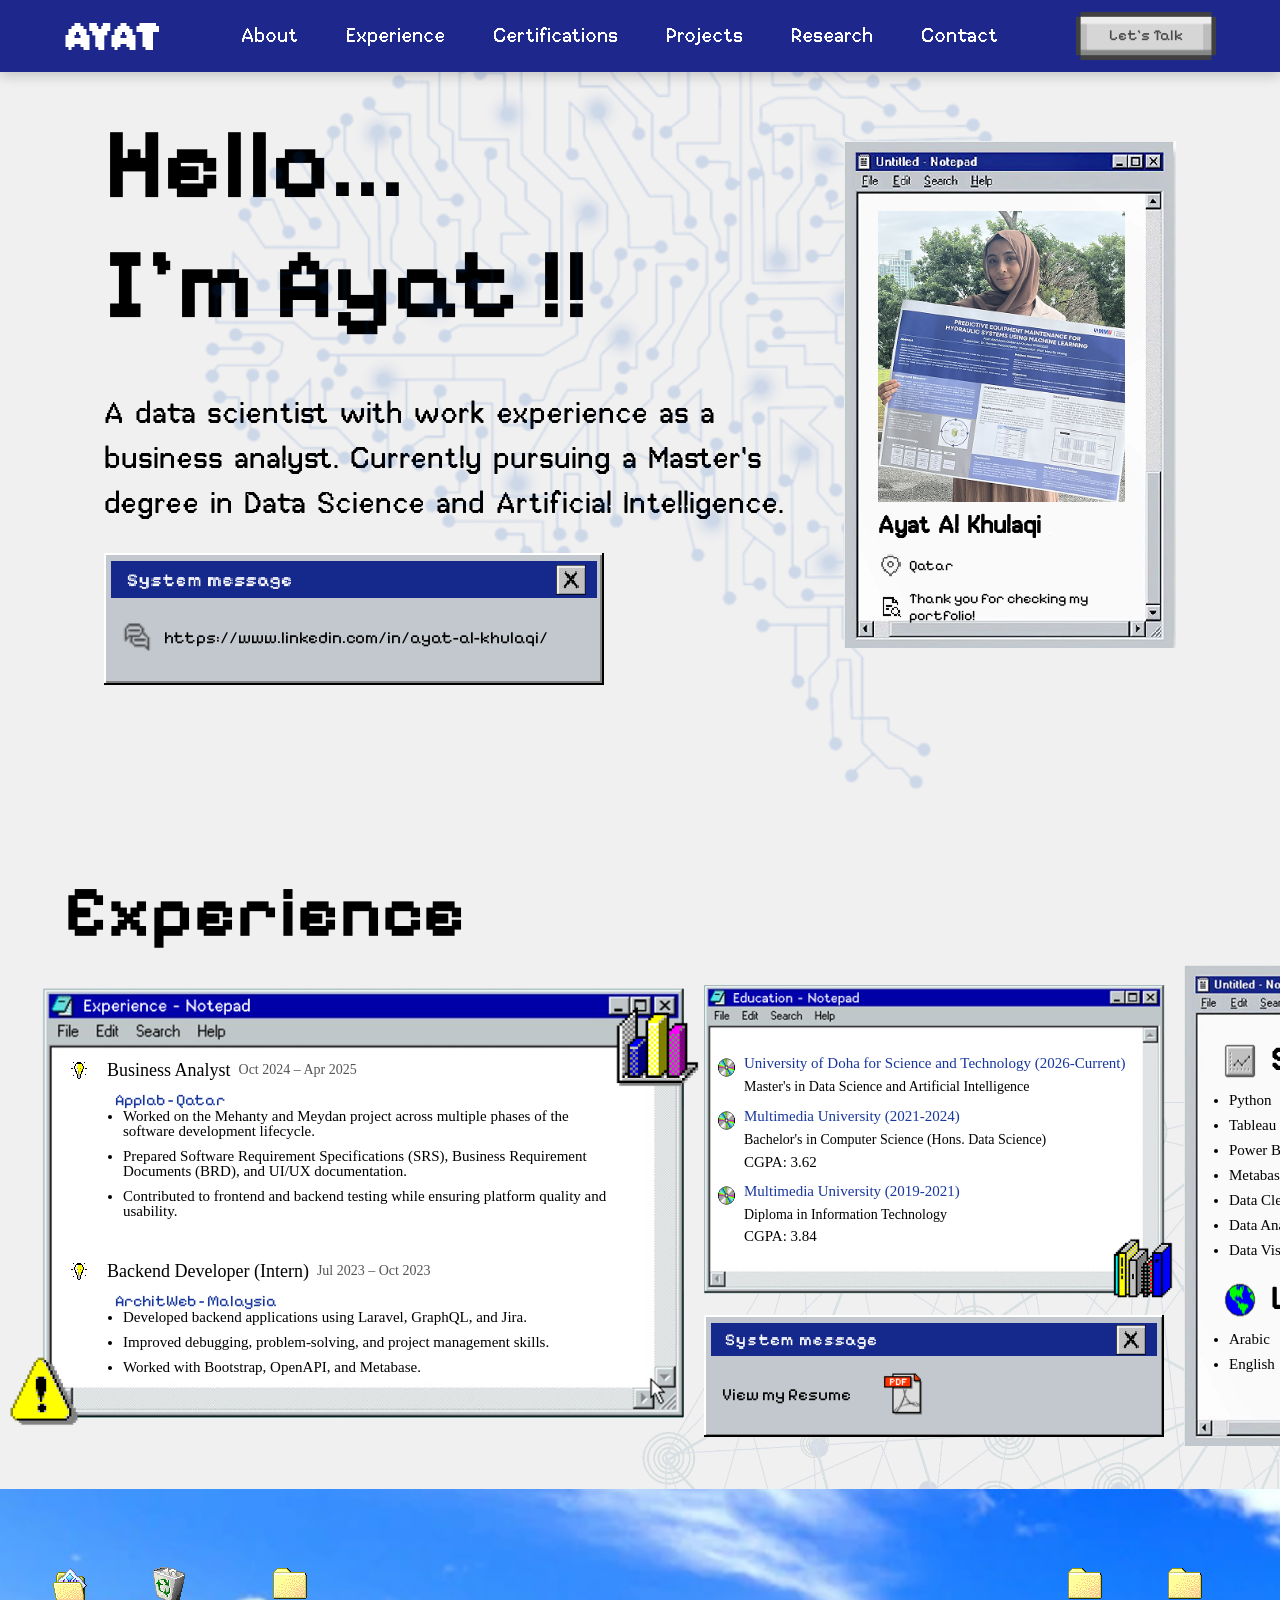
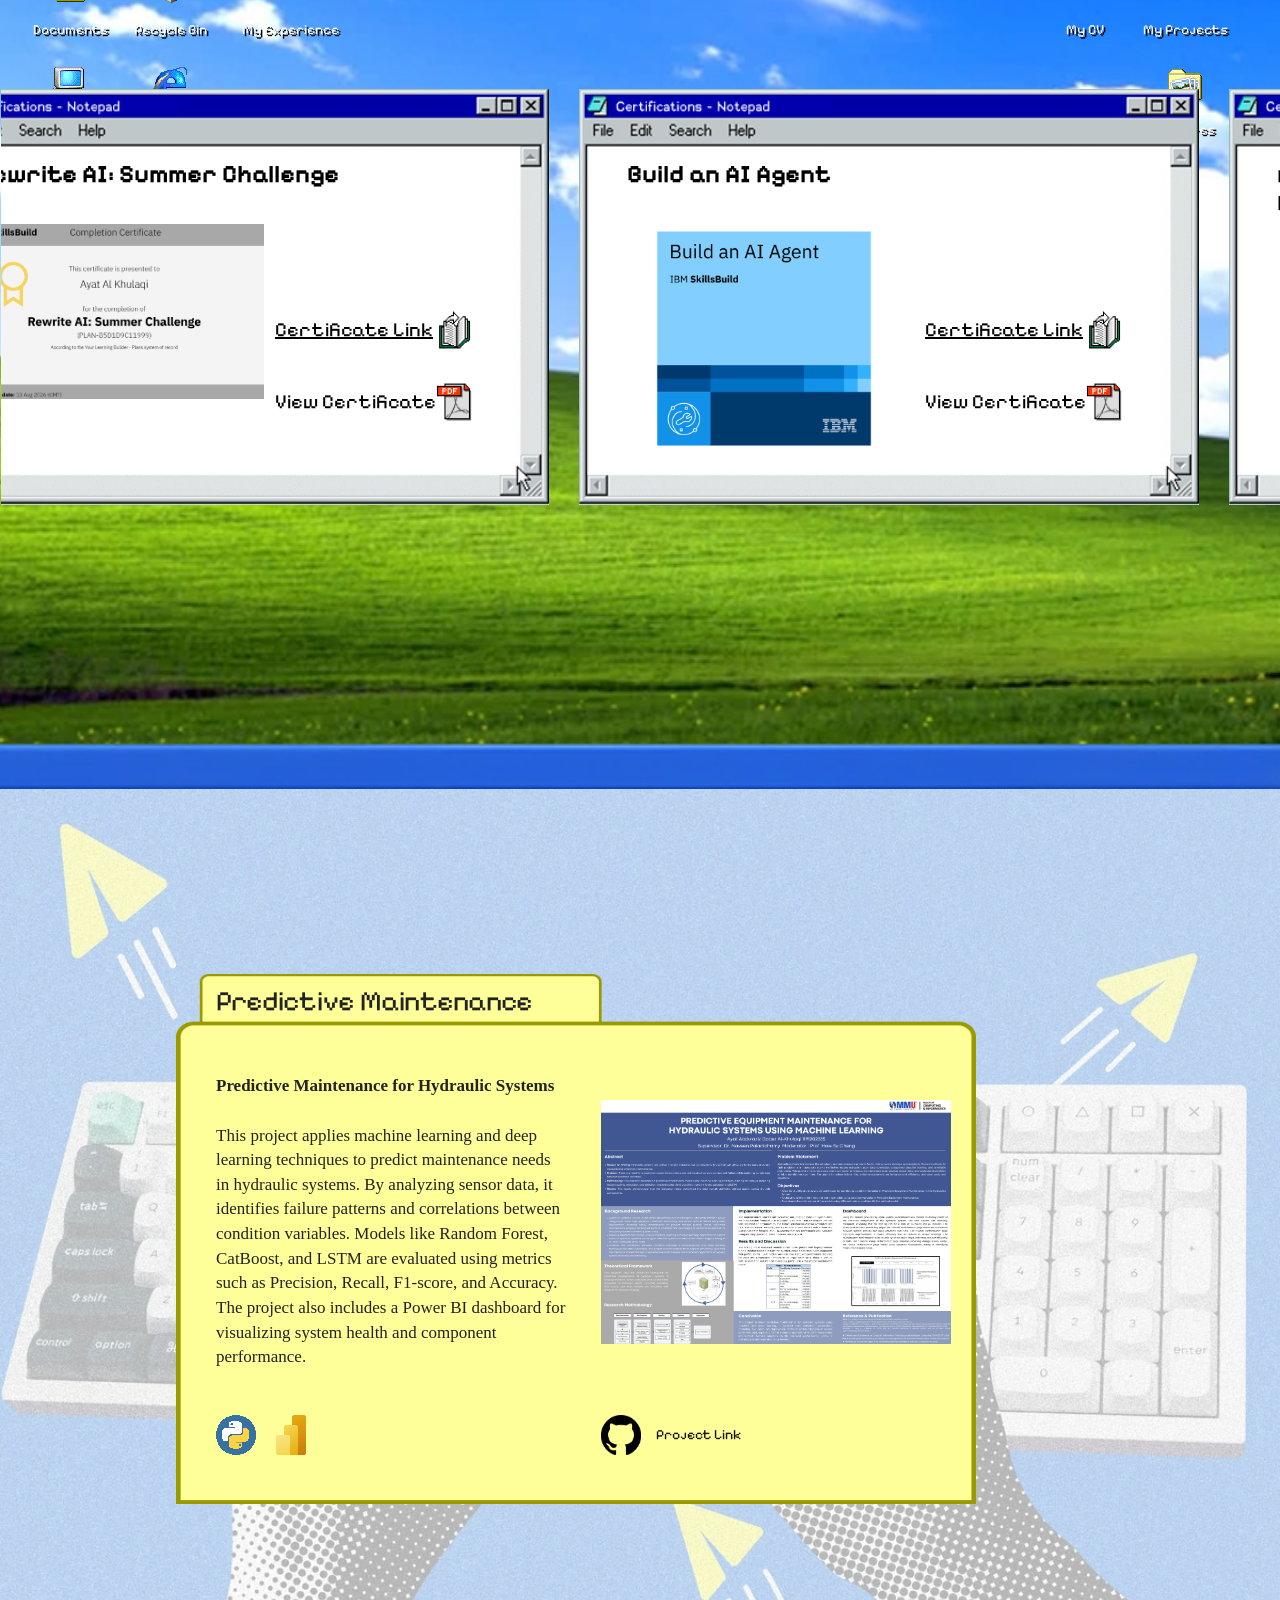
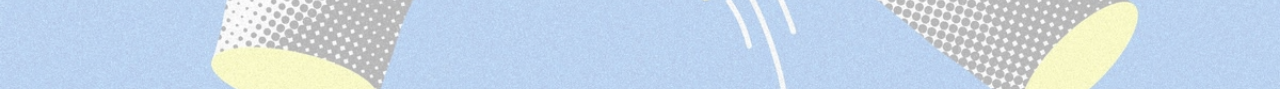
==== commit 852a349b: "tab icon" ====
--- a/index.html
+++ b/index.html
@@ -10,6 +10,7 @@
     >
 
     <title>Ayat Portfolio</title>
+    <link rel="icon" type="image/png" href="assets/img/favicon.png">
 
     <link rel="stylesheet" href="style.css">
     <link rel="stylesheet" href="css/header.css">
--- a/style.css
+++ b/style.css
@@ -21,23 +21,22 @@
 .project-github img,
 .project-github span,
 .project-skills {
-    cursor: url("../assets/cursors/pointer.cur"), pointer;
+    cursor: url("assets/cursors/pointer.cur"), pointer;
 }
 
 /* FONT IMPORTS */
 
 @font-face {
     font-family: "Super Pixel";
-    src: url("../fonts/SuperPixel-m2L8j.ttf") format("truetype");
+    src: url("fonts/SuperPixel-m2L8j.ttf") format("truetype");
     font-display: swap;
 }
 
 @font-face {
     font-family: "Gome Pixel";
-    src: url("../fonts/GomePixel-ARJd7.otf") format("opentype");
+    src: url("fonts/GomePixel-ARJd7.otf") format("opentype");
     font-display: swap;
 }
-
 
 .job__icon:hover,
 .skills-header__icon:hover,
--- a/css/about.css
+++ b/css/about.css
@@ -223,7 +223,7 @@
 @media screen and (max-width: 600px) {
 
     .about {
-        padding: 24px 16px;
+        padding: 60px 16px;
     }
 
     .about__content {
--- a/css/experience.css
+++ b/css/experience.css
@@ -378,7 +378,7 @@
 
     #resumeMessage span{
 
-        font-size: 24px;
+        font-size: 20px;
     }
     /* Text Scaling */
     .job__title {
--- a/css/cretifications.css
+++ b/css/cretifications.css
@@ -118,7 +118,7 @@
 }
 
 /* Left Third col */
-.icon-cretifications{
+.icon-experience{
     top:60px;
     left:230px;
 }
@@ -294,7 +294,7 @@
 @media (max-width: 600px) {
 
     .certificates-slider{
-        top:320px;
+        top:250px;
         left: 1px;
     }
     .certificate-card {
--- a/css/projects.css
+++ b/css/projects.css
@@ -585,7 +585,7 @@
         inset:0;
 
         width:800px;
-        height:530px;
+        height:600px;
 
     }
 
@@ -648,9 +648,9 @@
 
         grid-row:1;
 
-        width:530px;
-
-        font-size:21px;
+        width:460px;
+
+        font-size:18px;
 
         line-height:1.5;
 
